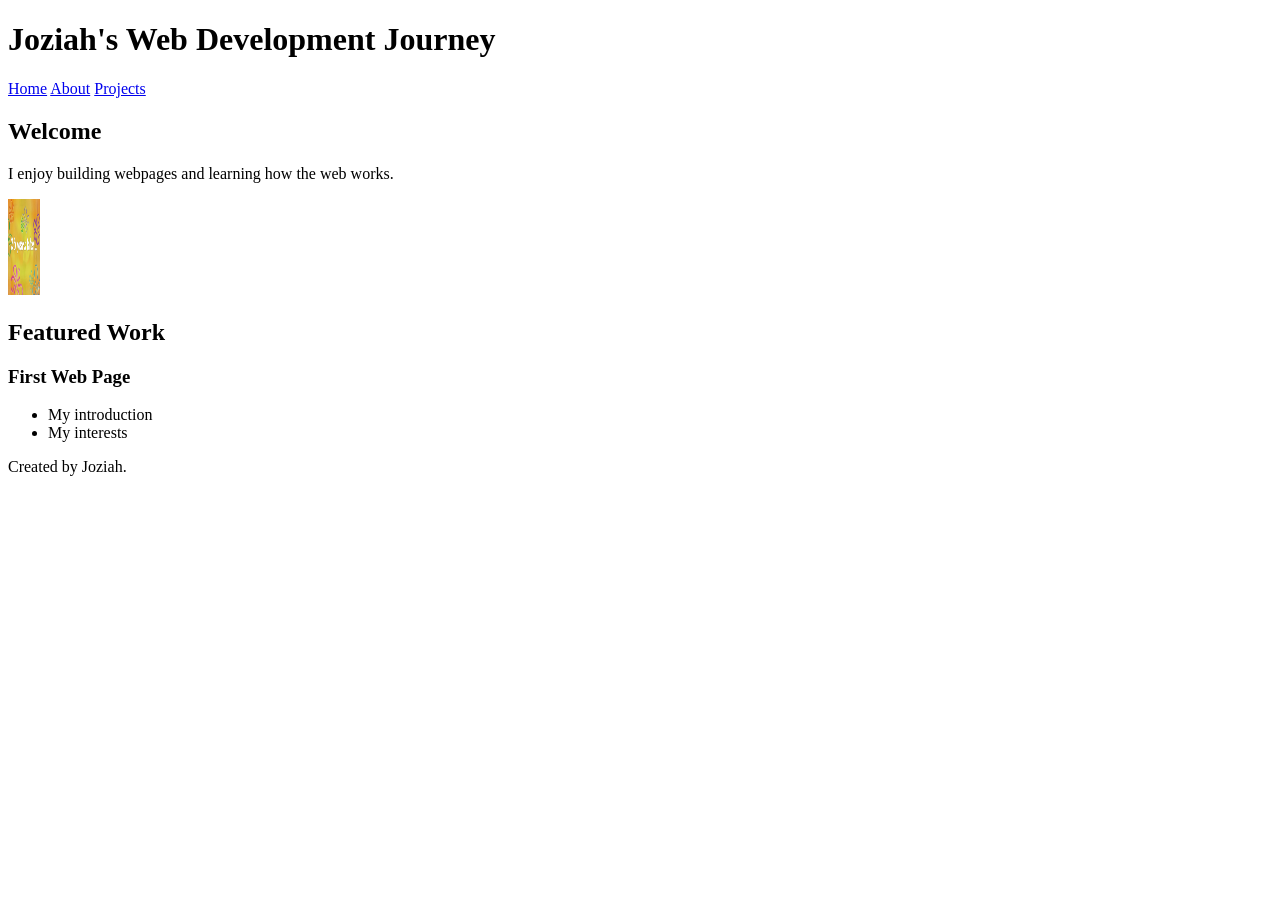
==== index.html @ 5482e7cd "i did something new and added some new files to the project." ====
<!DOCTYPE html>
<html lang="en">
<head>
<meta charset="utf-8">
<meta name="viewport" content="width=device-width, initial-scale=1">
<title>Home | Joziah's Web Development Journey</title>
</head>
<body>
<header>
<h1>Joziah's Web Development Journey</h1>
<nav aria-label="Main navigation">
<a href="index.html" aria-current="page">Home</a>
<a href="about.html">About</a>
<a href="projects.html">Projects</a>
</nav>
</header>
<main>
<section>
<h2>Welcome</h2>
<p>I enjoy building webpages and learning how the web works.</p>
<img src="sb 26!.jpg" width="32" height="96" alt="A humorous illustration about how long it takes to build a webpage.">
</section>
<section>
<h2>Featured Work</h2>
<h3>First Web Page</h3>
<ul>
<li>My introduction</li>
<li>My interests</li>
</ul>
</section>
</main>
<footer>Created by Joziah.</footer>
</body>
</html>
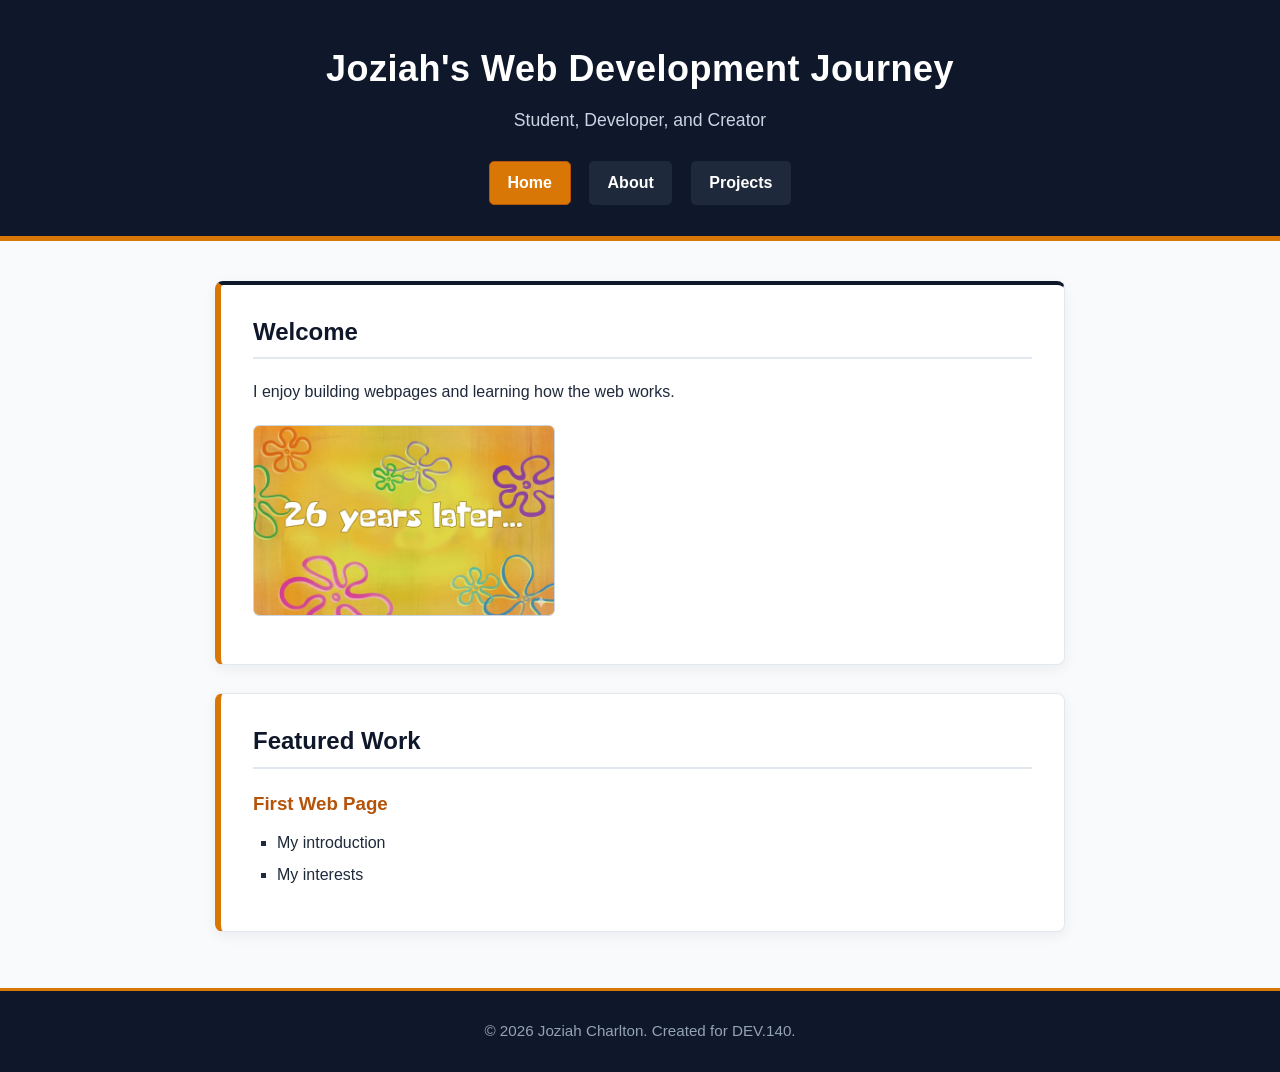
==== commit 38288254: "i updated the project structure and added a new stylesheet" ====
--- a/index.html
+++ b/index.html
@@ -1,34 +1,43 @@
 <!DOCTYPE html>
 <html lang="en">
 <head>
-<meta charset="utf-8">
-<meta name="viewport" content="width=device-width, initial-scale=1">
-<title>Home | Joziah's Web Development Journey</title>
+  <meta charset="utf-8">
+  <meta name="viewport" content="width=device-width, initial-scale=1">
+  <title>Home | Joziah's Web Development Journey</title>
+  <link rel="stylesheet" href="style.css">
 </head>
 <body>
-<header>
-<h1>Joziah's Web Development Journey</h1>
-<nav aria-label="Main navigation">
-<a href="index.html" aria-current="page">Home</a>
-<a href="about.html">About</a>
-<a href="projects.html">Projects</a>
-</nav>
-</header>
-<main>
-<section>
-<h2>Welcome</h2>
-<p>I enjoy building webpages and learning how the web works.</p>
-<img src="sb 26!.jpg" width="32" height="96" alt="A humorous illustration about how long it takes to build a webpage.">
-</section>
-<section>
-<h2>Featured Work</h2>
-<h3>First Web Page</h3>
-<ul>
-<li>My introduction</li>
-<li>My interests</li>
-</ul>
-</section>
-</main>
-<footer>Created by Joziah.</footer>
+
+  <header>
+    <h1>Joziah's Web Development Journey</h1>
+    <p>Student, Developer, and Creator</p>
+    <nav aria-label="Main navigation">
+      <a class="nav-link" href="index.html" aria-current="page">Home</a>
+      <a class="nav-link" href="about.html">About</a>
+      <a class="nav-link" href="projects.html">Projects</a>
+    </nav>
+  </header>
+
+  <main>
+    <section id="welcome-section" class="card">
+      <h2>Welcome</h2>
+      <p>I enjoy building webpages and learning how the web works.</p>
+      <img class="preview-img" src="sb 26!.jpg" width="300" alt="A humorous illustration about how long it takes to build a webpage.">
+    </section>
+
+    <section class="card">
+      <h2>Featured Work</h2>
+      <h3>First Web Page</h3>
+      <ul id="project-list">
+        <li>My introduction</li>
+        <li>My interests</li>
+      </ul>
+    </section>
+  </main>
+
+  <footer>
+    <p>&copy; 2026 Joziah Charlton. Created for DEV.140.</p>
+  </footer>
+
 </body>
-</html>
+</html>
--- a/style.css
+++ b/style.css
@@ -0,0 +1,119 @@
+body {
+  margin: 0;
+  padding: 0;
+  font-family: Arial, Helvetica, sans-serif;
+  line-height: 1.6;
+  color: #1e293b;
+  background-color: #f8fafc;
+}
+header {
+  background-color: #0f172a;
+  color: #ffffff;
+  text-align: center;
+  padding: 2.5rem 1.25rem 1.75rem;
+  margin-bottom: 2.5rem;
+  border-bottom: 5px solid #d97706;
+}
+header h1 {
+  margin: 0 0 0.5rem 0;
+  font-size: 2.25rem;
+  letter-spacing: 0.5px;
+}
+header p {
+  margin: 0;
+  color: #cbd5e1;
+  font-size: 1.1rem;
+}
+nav {
+  margin-top: 1.5rem;
+  display: flex;
+  flex-wrap: wrap;
+  justify-content: center;
+  gap: 0.75rem;
+}
+main {
+  width: 90%;
+  max-width: 850px;
+  margin: 0 auto 3.5rem auto;
+}
+h2 {
+  color: #0f172a;
+  margin-top: 0;
+  border-bottom: 2px solid #e2e8f0;
+  padding-bottom: 0.4rem;
+}
+h3 {
+  color: #b45309;
+  margin-bottom: 0.5rem;
+}
+footer {
+  background-color: #0f172a;
+  color: #94a3b8;
+  text-align: center;
+  padding: 1.75rem 1rem;
+  margin-top: 3.5rem;
+  border-top: 3px solid #d97706;
+}
+footer p {
+  margin: 0;
+  font-size: 0.95rem;
+}
+.card {
+  background-color: #ffffff;
+  margin: 1.75rem 0;
+  padding: 1.75rem 2rem;
+  border: 1px solid #e2e8f0;
+  border-left: 6px solid #d97706;
+  border-radius: 8px;
+  box-shadow: 0 4px 14px rgba(15, 23, 42, 0.06);
+}
+.nav-link {
+  color: #ffffff;
+  text-decoration: none;
+  font-weight: 600;
+  padding: 0.5rem 1.1rem;
+  margin: 0.2rem;
+  border: 1px solid transparent;
+  border-radius: 5px;
+  background-color: #1e293b;
+  transition: background-color 0.2s ease, border-color 0.2s ease;
+}
+.nav-link:hover,
+.nav-link[aria-current="page"] {
+  background-color: #d97706;
+  color: #ffffff;
+  border-color: #b45309;
+}
+.profile-img {
+  display: block;
+  width: 140px;
+  height: 140px;
+  margin: 1.5rem auto 0;
+  border-radius: 50%;
+  border: 4px solid #d97706;
+  padding: 4px;
+  background-color: #ffffff;
+}
+.preview-img {
+  display: block;
+  max-width: 100%;
+  height: auto;
+  margin: 1.25rem 0;
+  border-radius: 6px;
+  border: 1px solid #cbd5e1;
+}
+#welcome-section {
+  border-top: 4px solid #0f172a;
+}
+#brand {
+  background-color: #fffbeb;
+  border-left-color: #b45309;
+}
+#project-list {
+  list-style-type: square;
+  padding-left: 1.5rem;
+  margin-top: 0.75rem;
+}
+#project-list li {
+  margin-bottom: 0.35rem;
+}
